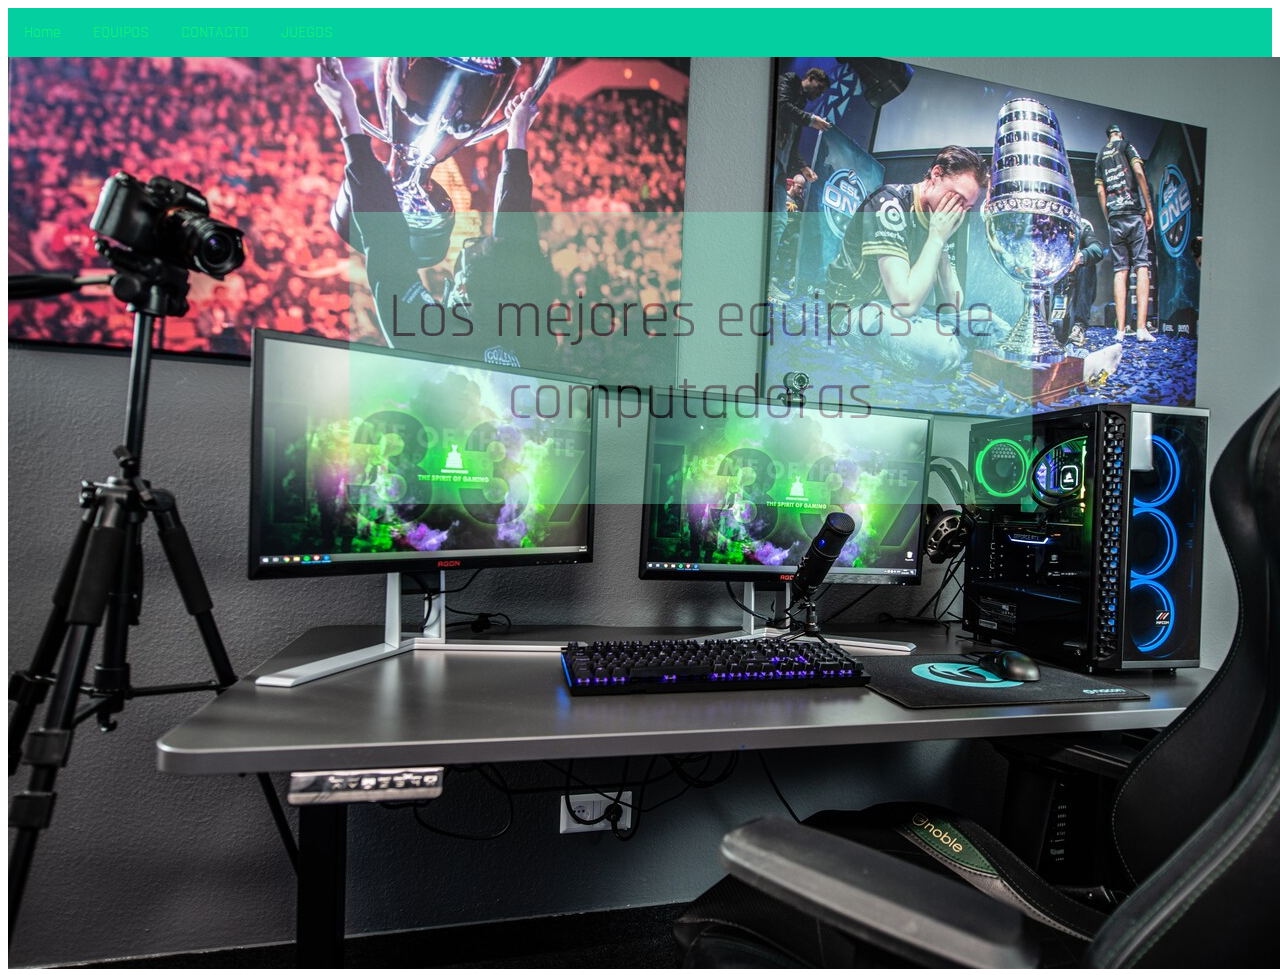
==== index.html @ ba810265 "Evaluacion Continua (Tienda)" ====
<!DOCTYPE html>
<html lang="en">
<head>
    <meta charset="UTF-8">
    <meta http-equiv="X-UA-Compatible" content="IE=edge">
    <meta name="viewport" content="width=device-width, initial-scale=1.0">
    <link rel="preconnect" href="https://fonts.googleapis.com">
    <link rel="preconnect" href="https://fonts.gstatic.com" crossorigin>
    <link href="https://fonts.googleapis.com/css2?family=Rajdhani&display=swap" rel="stylesheet">
    <link rel="stylesheet" href="https://cdnjs.cloudflare.com/ajax/libs/font-awesome/5.11.2/css/all.min.css">
    <link rel="stylesheet" href="estilos.css">
    <title>Inicio</title>
</head>
<body>
    <header>
        <ul class="menu-ul">
            <li class="menu-li"><a class="active" href="/index.html">Home</a></li>
            <li class="menu-li"><a href="/equipos.html">EQUIPOS</a></li>
            <li class="menu-li"><a href="/contacto.html">CONTACTO</a></li>
            <li class="menu-li"><a href="/juegos.html">JUEGOS</a></li>
        </ul>
        
    </header>
    <main>
        <div class="contenedor-img">
            <img src="/img/oup.png" alt="Imagen de computadora">
            <div class="centrado"> <p class="p-img"> Los mejores equipos de computadoras </p> </div>
        </div>
    </main>    
</body>
</html>
---- estilos.css ----
body {
    font-family: 'Rajdhani', sans-serif;
}

/* Menu

*/
.menu-ul{
    list-style-type: none;
    margin: 0;
    padding: 0;
    overflow: hidden;
    background-color: #04CFA1;
}

.menu-li{
    float: left;
}

.menu-li a {
    display: block;
    color: #0FF571;
    text-align: center;
    padding: 14px 16px;
    text-decoration: none;
}

.menu-li a :hover {
    background-color: #C2FF11;
}
/*Imagen de la pagina Inicio
*/
.contenedor-img {
    position: absolute;
    display: inline-block;
    text-align: center;
}
.centrado {
    position: absolute;
    top: 1%;
    left: 50%;
    background-color: aquamarine;
    transform: translate(-50%, 50%);
    opacity: 0.3;
}
.p-img {
    font-size: 4rem;
    color: black;
}

/* equipos */
.wrapper {
    display: grid;
    grid-template-columns: repeat(3, 1fr);
}

.card {
    /*Add shadows to create the "card" effect */
    box-shadow: 0 4px 8px 0 rgba(0,0,0,0.2);
    transition: 0.3s;
}

/* On mouse.over, add a deeper shadow */
.card:hover {
    box-shadow: 0 8px 16px 0 rgba(0,0,0,0.2);
}

/* Add some padding inside the card container */
.container {
    padding: 2px 16px;
}
.box1 {
    grid-column-start: 1;
    grid-row-start: 1;
}
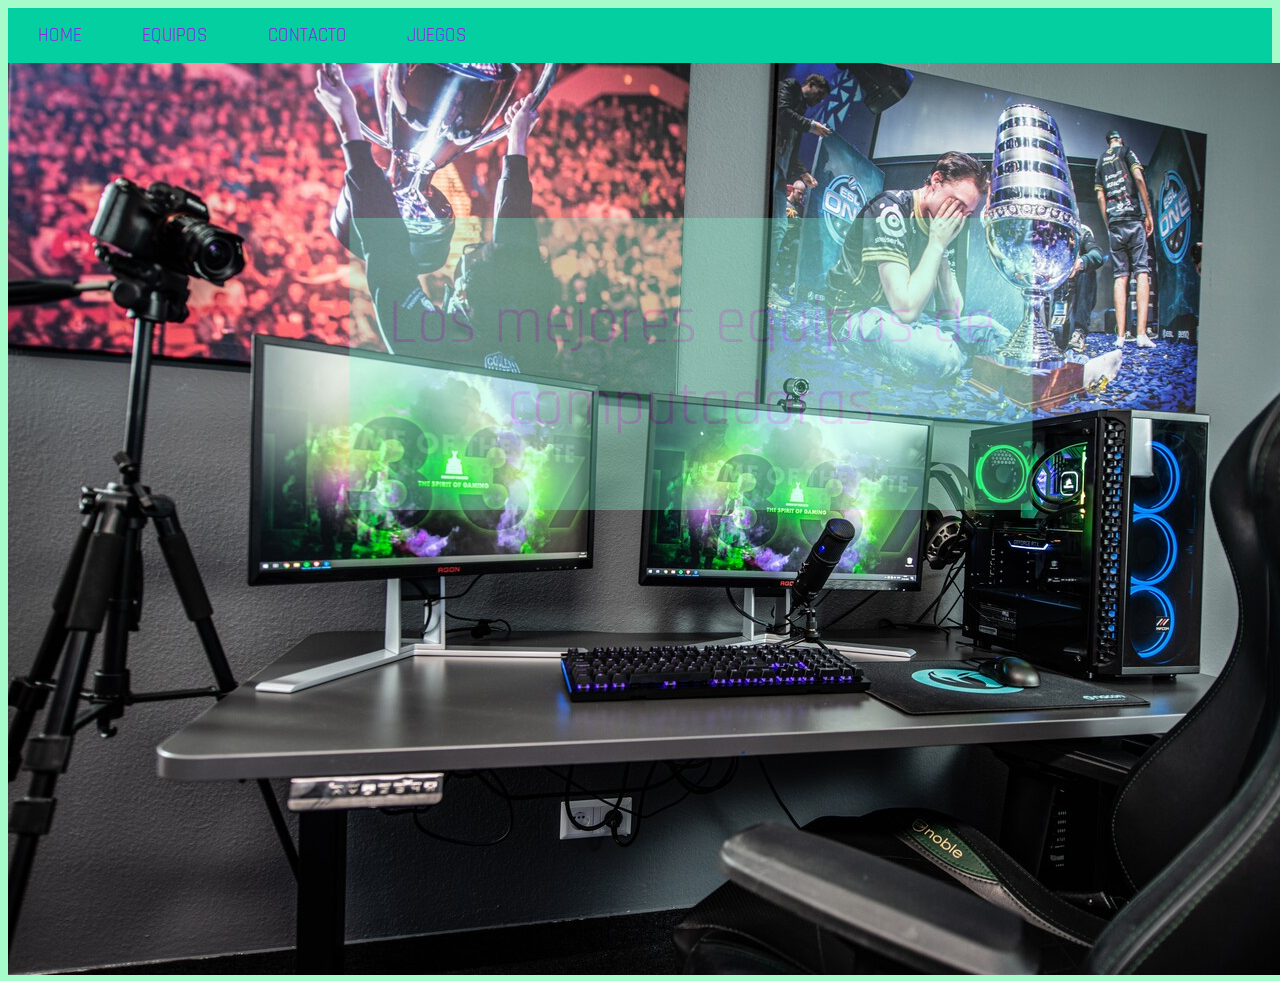
==== commit fc8d362f: "Tienda" ====
--- a/index.html
+++ b/index.html
@@ -10,11 +10,12 @@
     <link rel="stylesheet" href="https://cdnjs.cloudflare.com/ajax/libs/font-awesome/5.11.2/css/all.min.css">
     <link rel="stylesheet" href="estilos.css">
     <title>Inicio</title>
+    <link rel="icon" type="image/x-icon" href="/img/geekcave.png">
 </head>
 <body>
     <header>
         <ul class="menu-ul">
-            <li class="menu-li"><a class="active" href="/index.html">Home</a></li>
+            <li class="menu-li"><a class="active" href="/index.html">HOME</a></li>
             <li class="menu-li"><a href="/equipos.html">EQUIPOS</a></li>
             <li class="menu-li"><a href="/contacto.html">CONTACTO</a></li>
             <li class="menu-li"><a href="/juegos.html">JUEGOS</a></li>
@@ -26,6 +27,6 @@
             <img src="/img/oup.png" alt="Imagen de computadora">
             <div class="centrado"> <p class="p-img"> Los mejores equipos de computadoras </p> </div>
         </div>
-    </main>    
+    </main>  
 </body>
 </html>--- a/estilos.css
+++ b/estilos.css
@@ -1,7 +1,14 @@
 body {
     font-family: 'Rajdhani', sans-serif;
-}
-
+    background-color: #a5fcca;
+}
+h1{color: #0FF571; font-size: 60px; background-color: blueviolet; text-align: center;}
+h2{font-size: 30px; text-align: center;}
+p{font-size: x-large;}
+.fab {
+  font-size: 30px;
+  color: blueviolet;
+}
 /* Menu
 
 */
@@ -19,14 +26,15 @@
 
 .menu-li a {
     display: block;
-    color: #0FF571;
+    color: blueviolet;
     text-align: center;
-    padding: 14px 16px;
-    text-decoration: none;
-}
-
-.menu-li a :hover {
-    background-color: #C2FF11;
+    padding: 15px 30px;
+    text-decoration: none;
+    font-size: larger;
+}
+
+.menu-li a:hover {
+    background-color: #0FF571;
 }
 /*Imagen de la pagina Inicio
 */
@@ -45,24 +53,26 @@
 }
 .p-img {
     font-size: 4rem;
-    color: black;
+    color: rgba(214, 79, 255, 0.644);
 }
 
 /* equipos */
 .wrapper {
     display: grid;
     grid-template-columns: repeat(3, 1fr);
+    gap: 20px;
 }
 
 .card {
     /*Add shadows to create the "card" effect */
-    box-shadow: 0 4px 8px 0 rgba(0,0,0,0.2);
+    box-shadow: 0 4px 8px 0 rgba(214, 79, 255, 0.644);
     transition: 0.3s;
+    background-color: white;
 }
 
 /* On mouse.over, add a deeper shadow */
 .card:hover {
-    box-shadow: 0 8px 16px 0 rgba(0,0,0,0.2);
+    box-shadow: 0 8px 16px 0 rgba(214, 79, 255, 0.295);
 }
 
 /* Add some padding inside the card container */
@@ -72,4 +82,190 @@
 .box1 {
     grid-column-start: 1;
     grid-row-start: 1;
-}+}
+
+/* Popup de equipos 
+clase overlay que hará el efecto modal. El truco consiste en poner fija la posición de la capa 
+y sus 4 direcciones en 0. La propiedad visibility estará en hidden. La opacidad será 0 inicialmente, 
+haciendo una simple transición de medio segundo.
+*/
+.overlay {
+    position: fixed;
+    top: 0;
+    bottom: 0;
+    left: 0;
+    right: 0;
+    background: rgba(167, 243, 137, 0.7);
+    transition: opacity 500ms;
+    visibility: hidden;
+    opacity: 0;
+  }
+  
+  /*
+  la pseudo clase target que funciona cuando un elemento está activo, como en este caso la clase overlay. 
+  Lo que haremos será simplemente poner la propiedad visibility en visible, y regresar la opacidad en 1.
+  */
+  .overlay:target {
+    visibility: visible;
+    opacity: 1;
+  }
+  #popupBody{
+    width: 46%;
+    padding: 2%;
+    border-radius: 15px;
+    box-shadow: 0 0 5px #04CFA1;
+    background: rgb(255, 255, 255);
+    position: relative;
+    transition: all 5s ease-in-out;
+    margin: 20% auto;    
+  }
+  #cerrar{
+    position: absolute;
+    top: 30px;
+    right: 40px;
+    transition: all 200ms;
+    font-size: 50px;
+    font-weight: bold;
+    text-decoration: none;
+    color: #0FF571;
+  }
+
+
+  #popup1Body{
+    width: 46%;
+    padding: 2%;
+    border-radius: 15px;
+    box-shadow: 0 0 5px #04CFA1;
+    background: #ffff;
+    position: relative;
+    transition: all 5s ease-in-out;
+    margin: 20% auto;   
+  }
+  #cerrar{
+    position: absolute;
+    top: 30px;
+    right: 40px;
+    transition: all 200ms;
+    font-size: 50px;
+    font-weight: bold;
+    text-decoration: none;
+    color: #0FF571;
+  }
+
+  #popup2Body{
+    width: 46%;
+    padding: 2%;
+    border-radius: 15px;
+    box-shadow: 0 0 5px #04CFA1;
+    background: #FFF;
+    position: relative;
+    transition: all 5s ease-in-out;
+    margin: 20% auto;    
+  }
+  #cerrar{
+    position: absolute;
+    top: 30px;
+    right: 40px;
+    transition: all 200ms;
+    font-size: 50px;
+    font-weight: bold;
+    text-decoration: none;
+    color: #0FF571;
+  }
+
+  #popup3Body{
+    width: 46%;
+    padding: 2%;
+    border-radius: 15px;
+    box-shadow: 0 0 5px #04CFA1;
+    background: #FFF;
+    position: relative;
+    transition: all 5s ease-in-out;
+    margin: 20% auto;    
+  }
+  #cerrar{
+    position: absolute;
+    top: 30px;
+    right: 40px;
+    transition: all 200ms;
+    font-size: 50px;
+    font-weight: bold;
+    text-decoration: none;
+    color: #0FF571;
+  }
+
+  #popup4Body{
+    width: 46%;
+    padding: 2%;
+    border-radius: 15px;
+    box-shadow: 0 0 5px #04CFA1;
+    background: #FFF;
+    position: relative;
+    transition: all 5s ease-in-out;
+    margin: 20% auto;    
+  }
+  #cerrar{
+    position: absolute;
+    top: 30px;
+    right: 40px;
+    transition: all 200ms;
+    font-size: 50px;
+    font-weight: bold;
+    text-decoration: none;
+    color: #0FF571;
+  }
+
+  #popup5Body{
+    width: 46%;
+    padding: 2%;
+    border-radius: 15px;
+    box-shadow: 0 0 5px #04CFA1;
+    background: #FFF;
+    position: relative;
+    transition: all 5s ease-in-out;
+    margin: 20% auto;    
+  }
+  #cerrar{
+    position: absolute;
+    top: 30px;
+    right: 40px;
+    transition: all 200ms;
+    font-size: 50px;
+    font-weight: bold;
+    text-decoration: none;
+    color: #0FF571;
+  }
+
+  /* Juegos */
+  .wrapper-juegos {
+    display: grid;
+    grid-template-columns: repeat(3, 32%);
+    gap: 15px;
+    padding-top: 150px;
+    transform-origin: 0 0;
+    transform: skewY(-8deg);
+}
+
+/* hover juegos */
+
+.tooltip {
+  position: static;
+}
+
+.tooltip .tooltiptext {
+  visibility: hidden;
+  width: 30%;
+  background-color: #C2FF11;
+  color: #FFF;
+  text-align: center;
+  border-radius: 6px;
+  padding: 5px 0;
+  /* posición de tooltip */
+  position: absolute;
+  z-index: 1;
+}
+
+.tooltip:hover .tooltiptext {
+  visibility: visible;
+  box-shadow: 0 4px 8px 0 rgba(214, 79, 255, 0.644);
+}
